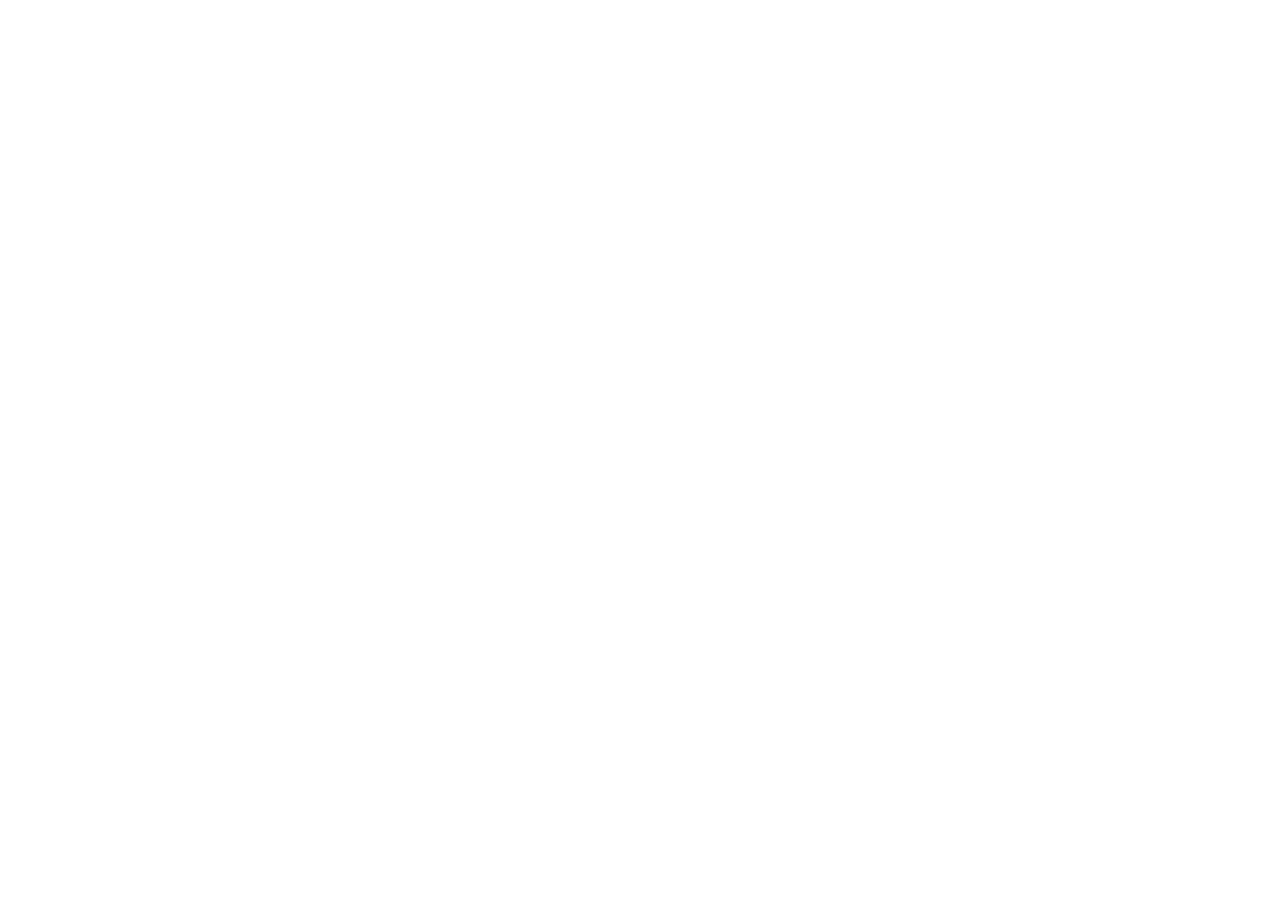
==== dioMe00/index.html @ d424515e "atualização dos estudos Front-end,acrescentando projeto dio.me" ====
<!DOCTYPE html>
<html lang="pt-BR">
    <head>
        <meta charset="utf-8"></meta>
        <title>Site Pessoal</title>
    </head>
    <body>
        <header>
            <img src="" alt=""/>
            <h1></h1>
        </header>
        <section>
            <h2></h2>
            <article>
                <header>
                    <h3></h3>
                    <img src="" alt=""></img>
                </header>
            </article>
        </section>
        <footer>

        </footer>
    </body>
</html>
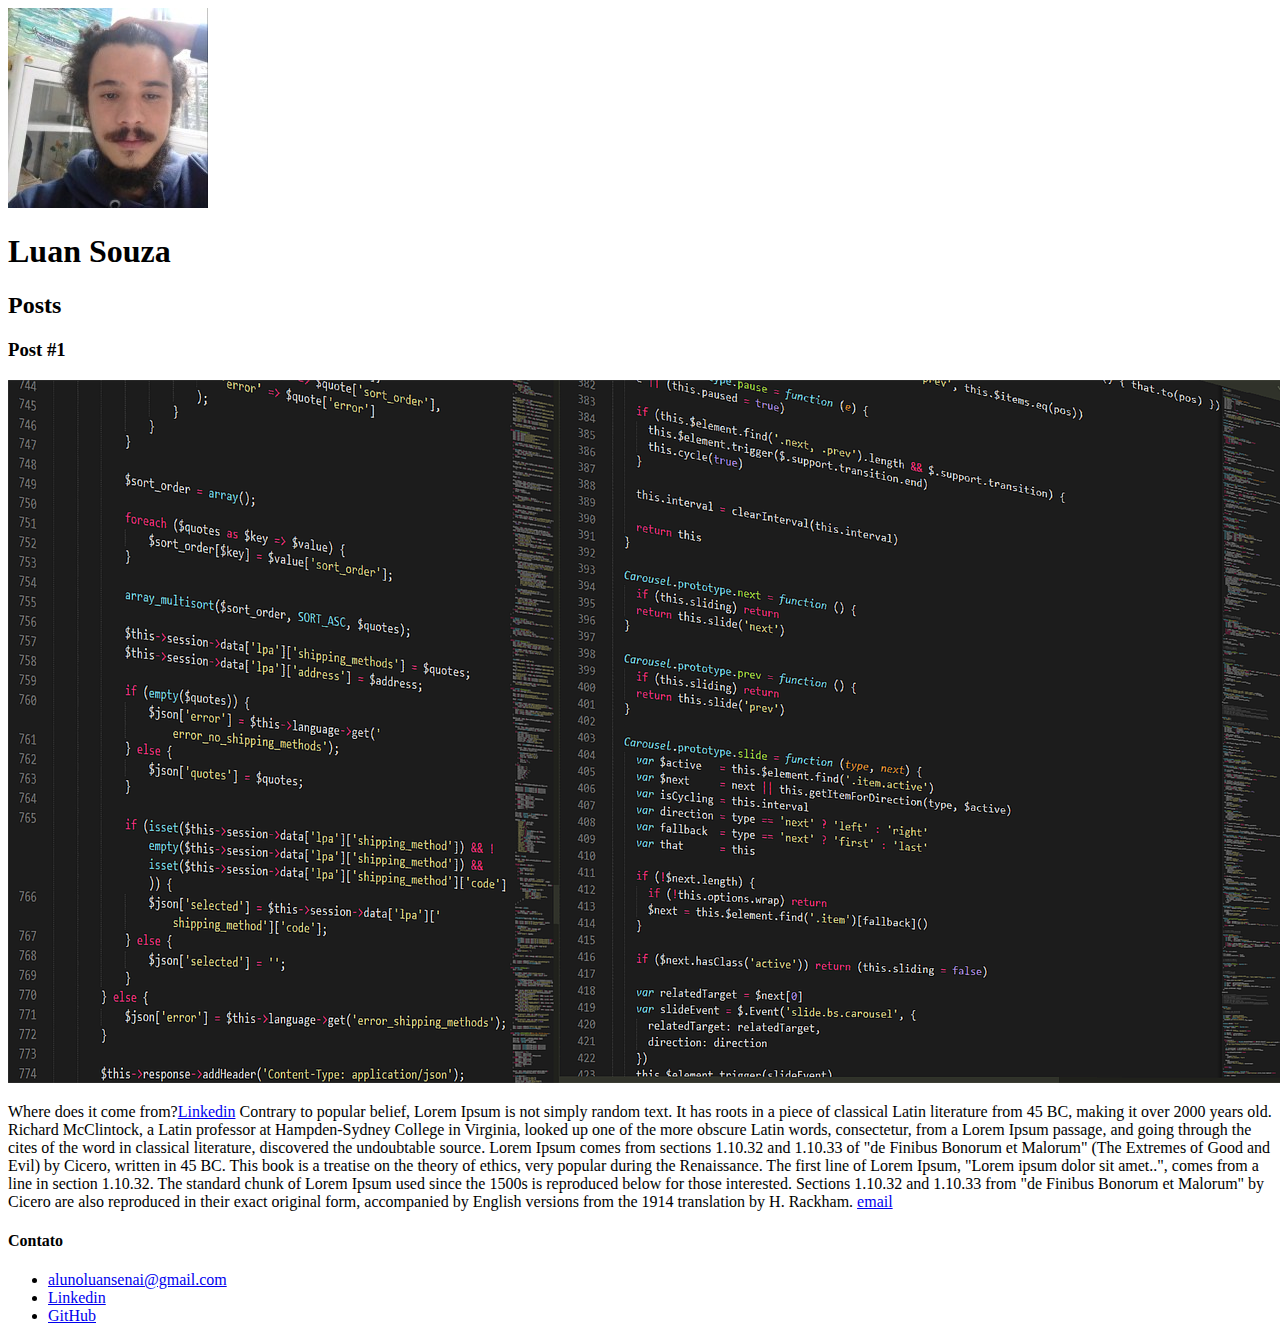
==== commit e597db16: "atualizando" ====
--- a/dioMe00/index.html
+++ b/dioMe00/index.html
@@ -6,20 +6,34 @@
     </head>
     <body>
         <header>
-            <img src="" alt=""/>
-            <h1></h1>
+            <img src="imagemLuan.jpg" alt="foto de luan souza, pardo, cabelo grande, com barba, casaco azul e mão esquerda no cabelo"/>
+            <h1>Luan Souza</h1>
         </header>
         <section>
-            <h2></h2>
+            <h2>Posts</h2>
             <article>
                 <header>
-                    <h3></h3>
-                    <img src="" alt=""></img>
+                    <h3>Post #1</h3>
+                    <img src="programacao.png" alt=" imagem de 1 tela dividida em 2 folhas com códigos de programação"></img>
                 </header>
+                <p> Where does it come from?<a href="https://br.linkedin.com/in/luan-souza-4b43b11b3?challengeId=AQH8wMsSO8ZU_wAAAYBCR_q9kjddK9bPZdngdlq4LSK-vk1JCdLDtTllcvpbHasmG6w4BjcCOLOdMfYN-BMvWSmPDVgD-lmMlA&submissionId=137bb8c2-5e53-e716-bd75-dbf208d97036" target="_blank">Linkedin</a> Contrary to popular belief, Lorem Ipsum is not simply random text. It has roots in a piece of classical Latin literature from 45 BC,
+                    making it over 2000 years old. Richard McClintock, a Latin professor at Hampden-Sydney College in Virginia,
+                    looked up one of the more obscure Latin words, consectetur, from a Lorem Ipsum passage, and going through the cites of the word in classical literature,
+                    discovered the undoubtable source. Lorem Ipsum comes from sections 1.10.32 and 1.10.33 of "de Finibus Bonorum et Malorum"
+                    (The Extremes of Good and Evil) by Cicero, written in 45 BC. This book is a treatise on the theory of ethics, very popular during the Renaissance. The first line of Lorem Ipsum,
+                    "Lorem ipsum dolor sit amet..", comes from a line in section 1.10.32. The standard chunk of Lorem Ipsum used since the 1500s is reproduced below for those interested.
+                    Sections 1.10.32 and 1.10.33 from "de Finibus Bonorum et Malorum" by Cicero are also reproduced in their exact original form, accompanied by English versions from the 1914 translation by H. Rackham.
+                    <a href="mailto:alunoluansenai@gmail.com">email</a>
+                </p>
             </article>
         </section>
         <footer>
-
+            <h4>Contato</h4>
+            <ul>
+                <li><a href="mailto:alunoluansenai@gmail.com" tanget="_blank">alunoluansenai@gmail.com<a></li>
+                <li><a href="https://br.linkedin.com/in/luan-souza-4b43b11b3?challengeId=AQH8wMsSO8ZU_wAAAYBCR_q9kjddK9bPZdngdlq4LSK-vk1JCdLDtTllcvpbHasmG6w4BjcCOLOdMfYN-BMvWSmPDVgD-lmMlA&submissionId=137bb8c2-5e53-e716-bd75-dbf208d97036" target="_blank">Linkedin</a></li>
+                <li><a href="https://github.com/LUANSSA" target="_blank">GitHub</a></li>
+            </ul>
         </footer>
     </body>
 </html>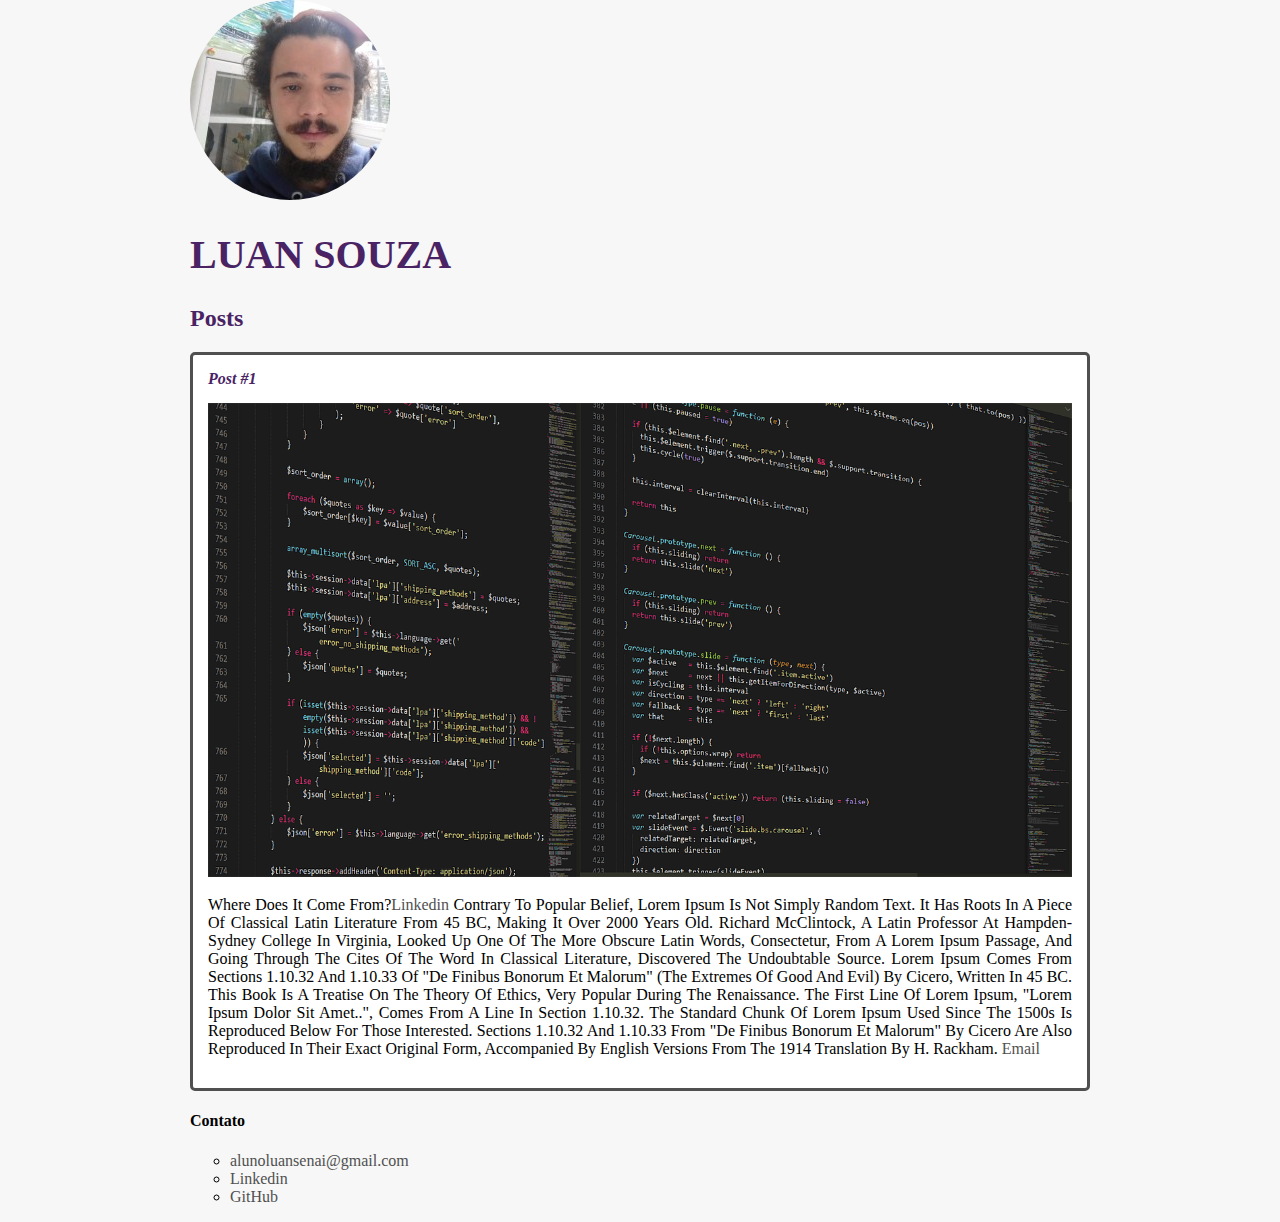
==== commit 51a4bb12: "enviando projeto dioMe01" ====
--- a/dioMe00/index.html
+++ b/dioMe00/index.html
@@ -3,20 +3,21 @@
     <head>
         <meta charset="utf-8"></meta>
         <title>Site Pessoal</title>
+        <link rel="stylesheet" href="estilo.css"/>
     </head>
     <body>
         <header>
-            <img src="imagemLuan.jpg" alt="foto de luan souza, pardo, cabelo grande, com barba, casaco azul e mão esquerda no cabelo"/>
-            <h1>Luan Souza</h1>
+            <img src="imagemLuan.jpg" alt="foto de luan souza, pardo, cabelo grande, com barba, casaco azul e mão esquerda no cabelo" class="foto"/>
+            <h1 id="title">Luan Souza</h1>
         </header>
         <section>
-            <h2>Posts</h2>
-            <article>
+            <h2 class="subtitle">Posts</h2>
+            <article class="post">
                 <header>
-                    <h3>Post #1</h3>
-                    <img src="programacao.png" alt=" imagem de 1 tela dividida em 2 folhas com códigos de programação"></img>
+                    <h3 class="postTitle">Post #1</h3>
+                    <img src="programacao.png" alt=" imagem de 1 tela dividida em 2 folhas com códigos de programação" class="postImagem"></img>
                 </header>
-                <p> Where does it come from?<a href="https://br.linkedin.com/in/luan-souza-4b43b11b3?challengeId=AQH8wMsSO8ZU_wAAAYBCR_q9kjddK9bPZdngdlq4LSK-vk1JCdLDtTllcvpbHasmG6w4BjcCOLOdMfYN-BMvWSmPDVgD-lmMlA&submissionId=137bb8c2-5e53-e716-bd75-dbf208d97036" target="_blank">Linkedin</a> Contrary to popular belief, Lorem Ipsum is not simply random text. It has roots in a piece of classical Latin literature from 45 BC,
+                <p class="postContent"> Where does it come from?<a href="https://br.linkedin.com/in/luan-souza-4b43b11b3?challengeId=AQH8wMsSO8ZU_wAAAYBCR_q9kjddK9bPZdngdlq4LSK-vk1JCdLDtTllcvpbHasmG6w4BjcCOLOdMfYN-BMvWSmPDVgD-lmMlA&submissionId=137bb8c2-5e53-e716-bd75-dbf208d97036" target="_blank">Linkedin</a> Contrary to popular belief, Lorem Ipsum is not simply random text. It has roots in a piece of classical Latin literature from 45 BC,
                     making it over 2000 years old. Richard McClintock, a Latin professor at Hampden-Sydney College in Virginia,
                     looked up one of the more obscure Latin words, consectetur, from a Lorem Ipsum passage, and going through the cites of the word in classical literature,
                     discovered the undoubtable source. Lorem Ipsum comes from sections 1.10.32 and 1.10.33 of "de Finibus Bonorum et Malorum"
@@ -29,7 +30,7 @@
         </section>
         <footer>
             <h4>Contato</h4>
-            <ul>
+            <ul class="contentList">
                 <li><a href="mailto:alunoluansenai@gmail.com" tanget="_blank">alunoluansenai@gmail.com<a></li>
                 <li><a href="https://br.linkedin.com/in/luan-souza-4b43b11b3?challengeId=AQH8wMsSO8ZU_wAAAYBCR_q9kjddK9bPZdngdlq4LSK-vk1JCdLDtTllcvpbHasmG6w4BjcCOLOdMfYN-BMvWSmPDVgD-lmMlA&submissionId=137bb8c2-5e53-e716-bd75-dbf208d97036" target="_blank">Linkedin</a></li>
                 <li><a href="https://github.com/LUANSSA" target="_blank">GitHub</a></li>
--- a/dioMe00/estilo.css
+++ b/dioMe00/estilo.css
@@ -0,0 +1,49 @@
+body{
+   background-color: #f7f7f7;
+   font-family: Verdana;
+   max-width: 900px;
+   margin: 0 auto;
+}
+.foto{
+    border-radius: 50%;
+}
+#title,.subtitle,.postTitle{
+    color: #4a2364;
+}
+#title{
+    font-size: 40px;
+    text-transform: uppercase;
+}
+a{
+    text-decoration: none;
+    color: #505050;
+}
+a:hover{
+    color: #303030; 
+}
+.postTitle{
+    font-size: 16px;
+    font-style: italic;
+    margin: 0px;
+    margin-bottom: 15px;
+}
+.postImagem{
+    margin-bottom: 15px;
+    width: 100%;
+}
+.postContent{
+    margin: 0px;
+    margin-bottom: 15px;
+    text-transform: capitalize;
+    text-align: justify;
+}
+.post{
+    background-color: #fff;
+    padding: 15px;
+    border: 3px solid #505050;
+    margin-bottom: 15px;
+    border-radius: 5px;
+}
+.contentList{
+    list-style-type: circle;
+}
